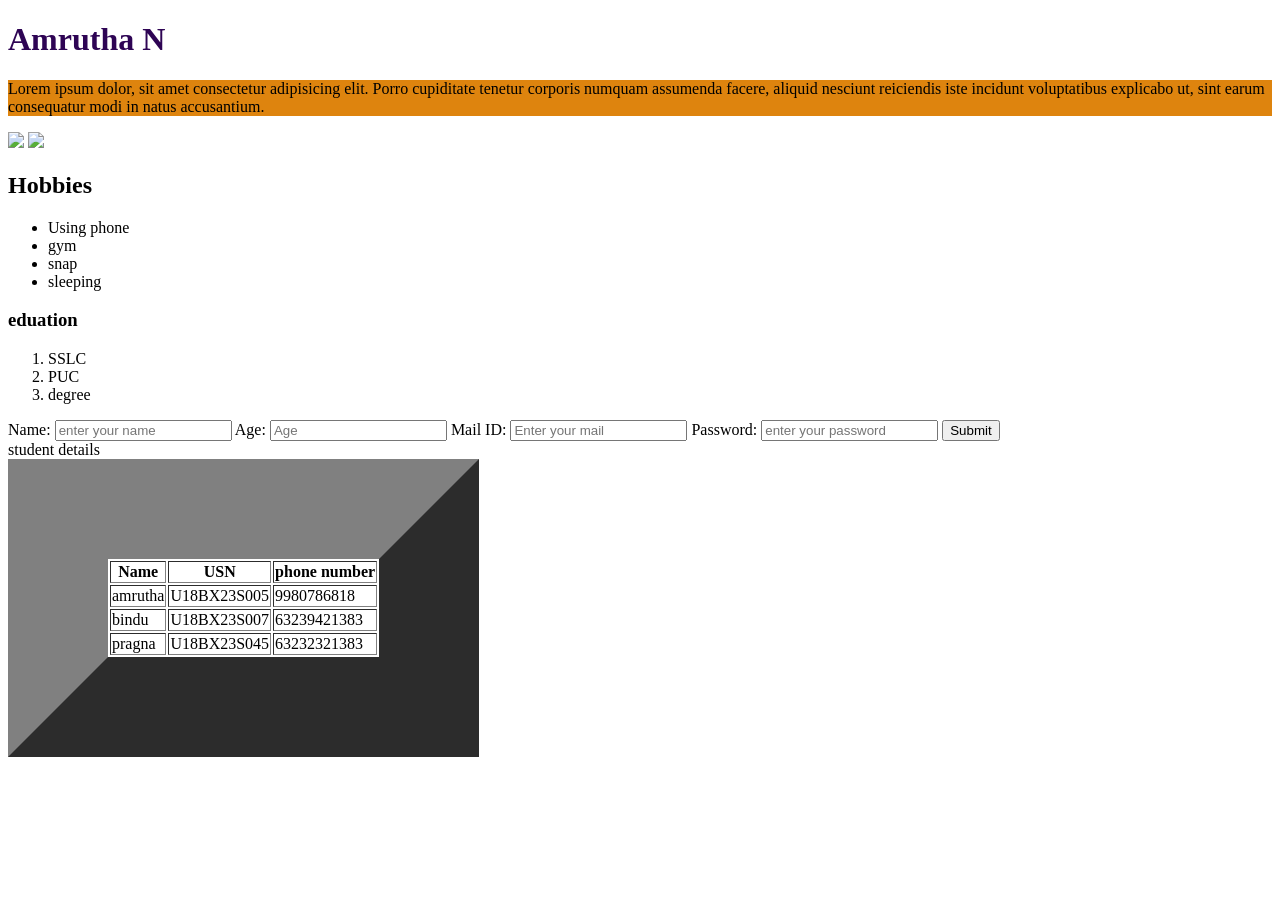
==== color changing/index.html @ fbfdb652 "Add files via upload" ====
<!DOCTYPE html>
<html lang="en">
<head>
    <meta charset="UTF-8">
    <meta name="viewport" content="width=device-width, initial-scale=1.0">
    <title>Document</title>
    <link rel="stylesheet" href="style.css">
</head>
<body>
    <h1 style ="color:rgb(46, 4, 84);" >Amrutha N</h1>
    <!--<h2>hello world</h2>
    <h2>hello world</h2>
    <h3>hello world</h3>
    <h4>hello world</h4>
    <h5>hello world</h5>
    <h6>hello world</h6>-->

<p> Lorem ipsum dolor, sit amet consectetur adipisicing elit. Porro cupiditate tenetur corporis numquam assumenda facere, aliquid nesciunt reiciendis iste incidunt voluptatibus explicabo ut, sint earum consequatur modi in natus accusantium.</p>
<img src="https://encrypted-tbn0.gstatic.com/images?q=tbn:ANd9GcQWos6Q45RQiJI5SmFCHvOJL6B6855dQQSacA&s">
<img src="C:\Users\ammug\OneDrive\Desktop\AMRTHA\image.jpeg">

<h2>Hobbies</h2>
<ul>
    <li>Using phone</li>
    <li>gym</li>
    <li>snap</li>
    <li>sleeping</li>
</ul>

<h3>eduation</h3>
<ol>
    <li>SSLC</li>
    <li>PUC</li>
    <li>degree</li>
</ol>
<form action="">
    <label for="">Name: </label>
    <input type="text" placeholder="enter your name" >
    <label for="">Age: </label>
    <input type="number" name="" id="" placeholder="Age">
    <label for="">Mail ID: </label>
    <input type="email" name="" id="" placeholder="Enter your mail">
    <label for="">Password: </label>
    <input type="password" name="" id="" placeholder="enter your password">
    <button>Submit </button>
</form>
<!--HTML TABLE-->

<table>student details</table> 
<table border="100">

<tr>
    <th>Name</th>
    <th>USN</th>
    <th>phone number</th>
</tr>

<tr>
    <td>amrutha</td>
    <td>U18BX23S005</td>
    <td>9980786818</td>
</tr>

<tr>
    <td>bindu</td>
    <td>U18BX23S007</td>
    <td>63239421383</td>
</tr>

<tr>
    <td>pragna</td>
    <td>U18BX23S045</td>
    <td>63232321383</td>
</tr>
<style>
    p{
        color: black;
        background-color: rgb(222, 132, 14);
    }
</style>



<!--types of css
internal
inline
external

types of selector
universal ==*
id ==#
class --. 
element-- element name -->



</body>
</html>
---- color changing/style.css ----
/* box model*/

#box1{
    height: 100px;
    width: 100px;
    padding: 20px;
    margin: 20px;
    border: 10px solid rgb(10, 11, 0);
    background-color: rgb(109, 24, 109);
    border-radius: 50%;
}
#box1:hover{
    background-color: rgb(8, 0, 255);
    box-shadow:1px 1px 50px rgb(30, 102, 85);
}
#box2{
    height: 100px;
    width: 100px;
    padding: 20px;
    margin: 20px;
    border: 10px solid rgba(4, 0, 10, 0.997);
    background-color: rgb(132, 60, 72);
    border-bottom-left-radius: 30;

}
#box2:hover{
    background-color: rgb(129, 27, 134);
    box-shadow:1px 1px 50px rgb(197, 154, 13);
}

#box3{
    height: 100px;
    width: 100px;
    padding: 20px;
    margin: 20px;
    border: 10px solid black;
    background-color: rgb(24, 0, 0);
    border-radius: 50%;
}
#box3:hover{
    background-color: rgb(89, 43, 117);
    box-shadow:1px 1px 50px rgb(13, 13, 15);
}
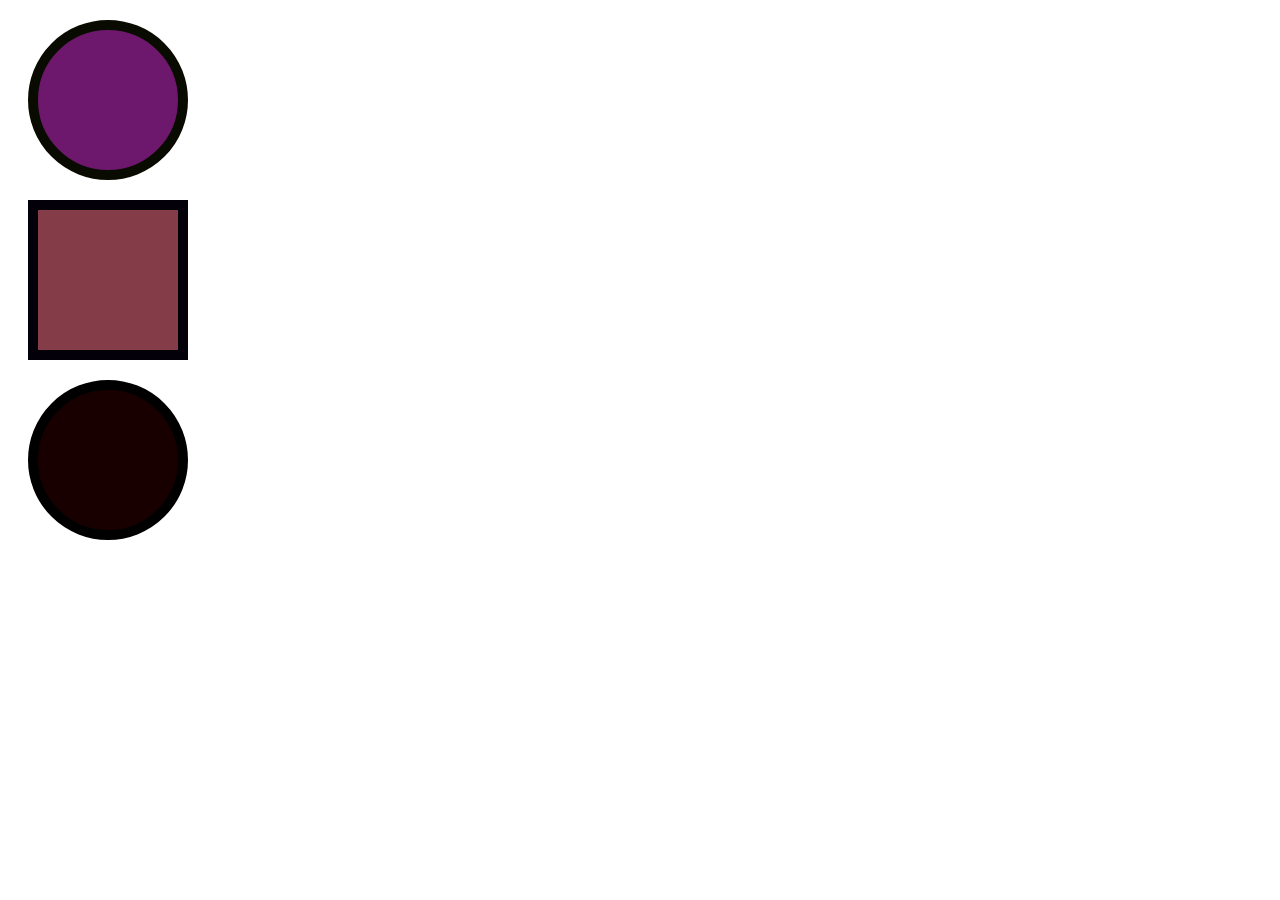
==== commit a2fd8886: "Rename ammu.html to index.html" ====
--- a/color changing/index.html
+++ b/color changing/index.html
@@ -7,92 +7,8 @@
     <link rel="stylesheet" href="style.css">
 </head>
 <body>
-    <h1 style ="color:rgb(46, 4, 84);" >Amrutha N</h1>
-    <!--<h2>hello world</h2>
-    <h2>hello world</h2>
-    <h3>hello world</h3>
-    <h4>hello world</h4>
-    <h5>hello world</h5>
-    <h6>hello world</h6>-->
-
-<p> Lorem ipsum dolor, sit amet consectetur adipisicing elit. Porro cupiditate tenetur corporis numquam assumenda facere, aliquid nesciunt reiciendis iste incidunt voluptatibus explicabo ut, sint earum consequatur modi in natus accusantium.</p>
-<img src="https://encrypted-tbn0.gstatic.com/images?q=tbn:ANd9GcQWos6Q45RQiJI5SmFCHvOJL6B6855dQQSacA&s">
-<img src="C:\Users\ammug\OneDrive\Desktop\AMRTHA\image.jpeg">
-
-<h2>Hobbies</h2>
-<ul>
-    <li>Using phone</li>
-    <li>gym</li>
-    <li>snap</li>
-    <li>sleeping</li>
-</ul>
-
-<h3>eduation</h3>
-<ol>
-    <li>SSLC</li>
-    <li>PUC</li>
-    <li>degree</li>
-</ol>
-<form action="">
-    <label for="">Name: </label>
-    <input type="text" placeholder="enter your name" >
-    <label for="">Age: </label>
-    <input type="number" name="" id="" placeholder="Age">
-    <label for="">Mail ID: </label>
-    <input type="email" name="" id="" placeholder="Enter your mail">
-    <label for="">Password: </label>
-    <input type="password" name="" id="" placeholder="enter your password">
-    <button>Submit </button>
-</form>
-<!--HTML TABLE-->
-
-<table>student details</table> 
-<table border="100">
-
-<tr>
-    <th>Name</th>
-    <th>USN</th>
-    <th>phone number</th>
-</tr>
-
-<tr>
-    <td>amrutha</td>
-    <td>U18BX23S005</td>
-    <td>9980786818</td>
-</tr>
-
-<tr>
-    <td>bindu</td>
-    <td>U18BX23S007</td>
-    <td>63239421383</td>
-</tr>
-
-<tr>
-    <td>pragna</td>
-    <td>U18BX23S045</td>
-    <td>63232321383</td>
-</tr>
-<style>
-    p{
-        color: black;
-        background-color: rgb(222, 132, 14);
-    }
-</style>
-
-
-
-<!--types of css
-internal
-inline
-external
-
-types of selector
-universal ==*
-id ==#
-class --. 
-element-- element name -->
-
-
-
+    <div id="box1"></div>
+    <div id="box2"></div>
+    <div id="box3"></div>
 </body>
-</html>+</html>
